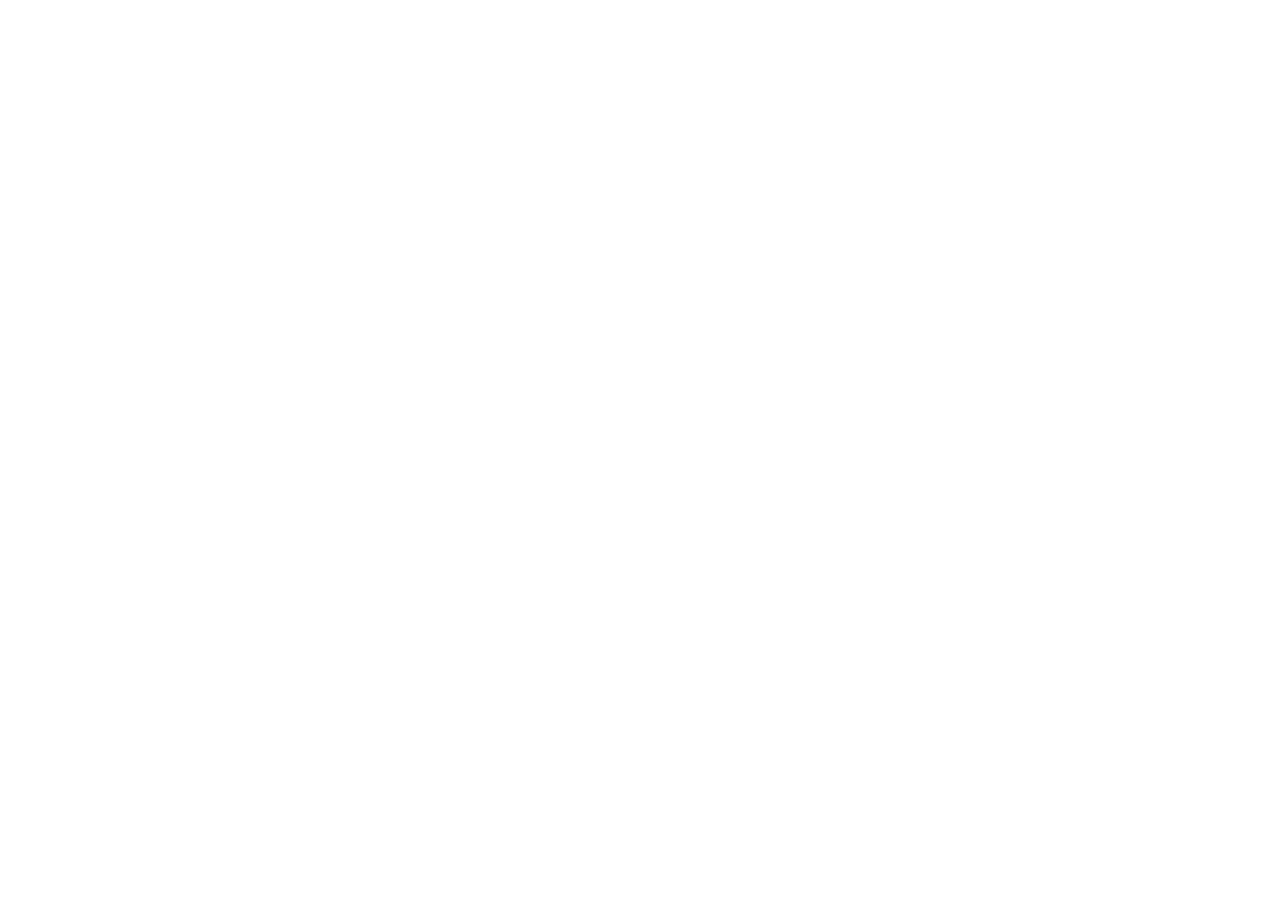
==== index.html @ 0854d447 "Initial commit" ====
<!DOCTYPE html>
<html>
  <head>
    <meta charset="utf-8">
    <title>SB Pok&eacute;dex</title>
    <link rel="stylesheet" href="styles/style.css">
  </head>
  <body>



    <script src="https://ajax.googleapis.com/ajax/libs/angularjs/1.4.5/angular.js"></script>
    <script src="https://ajax.googleapis.com/ajax/libs/angularjs/1.4.5/angular-route.js"></script>
    <script src="js/app.js"></script>
    <script src="js/controllers/mainCtrl.js"></script>
  </body>
</html>
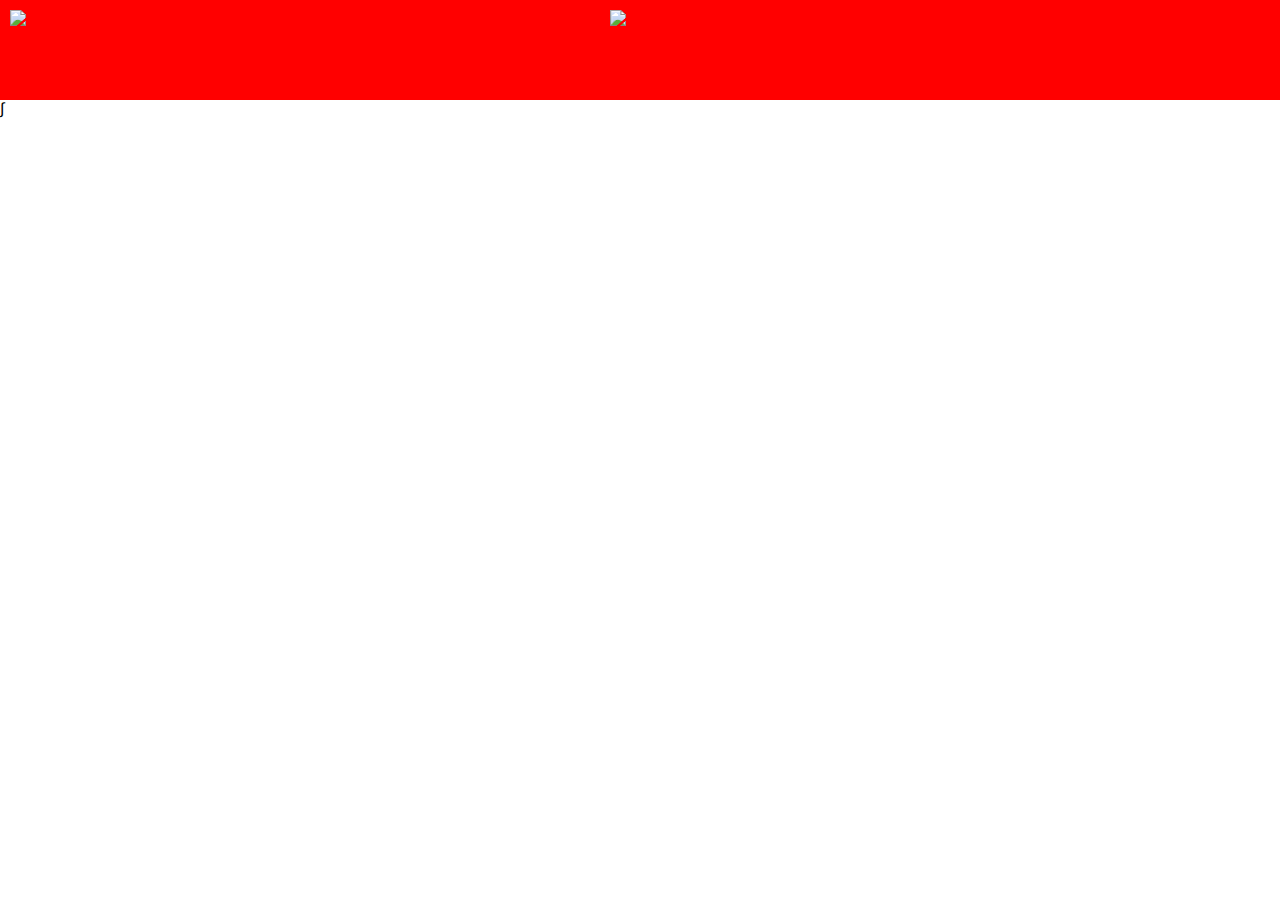
==== commit ed6e1ef8: "got it working for the most part. could use some tweaks." ====
--- a/index.html
+++ b/index.html
@@ -1,17 +1,50 @@
 <!DOCTYPE html>
-<html>
-  <head>
-    <meta charset="utf-8">
-    <title>SB Pok&eacute;dex</title>
-    <link rel="stylesheet" href="styles/style.css">
-  </head>
-  <body>
+<html ng-app="pokeApp">
 
+<head>
+  <meta charset="utf-8">
+  <title>SB Pok&eacute;dex</title>
+  <link rel="stylesheet" href="styles/normalize.css">
+  <link rel="stylesheet" href="styles/style.css">
+</head>
 
+<body ng-controller="mainCtrl">
 
-    <script src="https://ajax.googleapis.com/ajax/libs/angularjs/1.4.5/angular.js"></script>
-    <script src="https://ajax.googleapis.com/ajax/libs/angularjs/1.4.5/angular-route.js"></script>
-    <script src="js/app.js"></script>
-    <script src="js/controllers/mainCtrl.js"></script>
-  </body>
+  <div class="header">
+    <a href="#/">
+      <div class="logo logoText">
+        <img src="http://cdn.bulbagarden.net/upload/1/1b/Pokedex_logo.png" />
+      </div>
+    </a>
+    <div class="logo pokeball">
+      <img src="http://img03.deviantart.net/49cf/i/2011/068/a/c/pokeball_desktop_icon_by_beccerberry-d3b98cf.png" />
+    </div>
+  </div>
+
+  <div ng-view></div>
+
+  <div class="runningPokemon">
+    <div class="running" id="pikachu">
+      <img src="http://38.media.tumblr.com/fe61dc2b7ef08a538b906eced7fa5cb5/tumblr_mmpic5R7931rkbi87o1_500.gif" />
+    </div>
+  </div>
+
+  <script src="https://ajax.googleapis.com/ajax/libs/angularjs/1.4.5/angular.js"></script>
+  <script src="https://ajax.googleapis.com/ajax/libs/angularjs/1.4.5/angular-route.js"></script>
+  <script src="https://cdn.firebase.com/js/client/2.2.4/firebase.js"></script>
+  <script src="https://cdn.firebase.com/libs/angularfire/1.1.2/angularfire.min.js"></script>∫
+  <script src="//code.jquery.com/jquery-1.11.3.min.js"></script>
+  <script src="js/jQuery.js"></script>
+  <script src="js/app.js"></script>
+  <script src="js/controllers/mainCtrl.js"></script>
+  <script src="js/services/pokeService.js"></script>
+  <script src="js/services/pokeForumService.js"></script>
+  <script src="js/routes/home/homeCtrl.js"></script>
+  <script src="js/routes/pokedex/pokedexCtrl.js"></script>
+  <script src="js/routes/pokeforum/pokeforumCtrl.js"></script>
+  <script src="js/routes/forumThread/forumThreadCtrl.js"></script>
+  <script src="js/directives/pokemon/pokemonDir.js"></script>
+  <script src="js/directives/pokedex/pokedexDir.js"></script>
+</body>
+
 </html>
--- a/styles/style.css
+++ b/styles/style.css
@@ -0,0 +1,375 @@
+/*Index.html page*/
+
+.header {
+  width: 100%;
+  height: 100px;
+  background-color: red;
+}
+.logo {
+  height: 100%;
+  width: auto;
+  display: block;
+}
+.logo img {
+  height: 80%;
+  width: auto;
+  margin: 10px;
+}
+.logoText {
+  float: left;
+}
+.pokeball {
+  width: 80px;
+  margin: 0 auto;
+}
+body {
+  background-image: url('http://wallpaperswa.com/thumbnails/detail/20120330/pokemon%20fields%20ruby%201920x1200%20wallpaper_www.wallpaperhi.com_18.jpg');
+  background-position: center;
+  background-attachment: fixed;
+  background-size: cover;
+  overflow: hidden;
+}
+.welcomeMessage {
+  height: auto;
+  width: 400px;
+  margin: 0 auto;
+  text-align: center;
+  background-color: white;
+  border: 1px solid gray;
+  border-radius: 10px;
+  opacity: 0.5;
+  padding: 20px;
+  margin-top: 10%;
+}
+.welcomeMessage > h1 {
+  opacity: 1;
+}
+.welcomeMessage > p {
+  opacity: 1;
+}
+a {
+  text-decoration: none;
+}
+.button {
+  background-color: blue;
+  color: yellow;
+  height: 30px;
+  width: auto;
+  border-radius: 5px;
+  padding: 5px;
+}
+.runningPokemon {
+  width: 100%;
+}
+.runningPokemon img {
+  height: 100px;
+  position: absolute;
+  bottom: 0px;
+}
+.running {
+  position: absolute;
+}
+#pikachu {
+  bottom: 60px;
+  left: -150px;
+  z-index: 1
+}
+
+/*Pokedex Page*/
+
+.box {
+  min-height: 650px;
+  max-height: 1000px;
+  width: 250px;
+  margin: 50px;
+  margin-top: 20px;
+  display: inline-block;
+  opacity: 0.75;
+  position: relative;
+  overflow: hidden;
+  background-color: white;
+  border: 3px solid gray;
+  border-radius: 10px;
+  z-index: 2;
+  margin-right: 0px;
+}
+.box input {
+  display: block;
+  width: 100%;
+  background-color: lightgray;
+}
+.pokemonInfo {
+  width: calc(100% - 400px);
+}
+.noScroll {
+  position: absolute;
+  top: 30px;
+  bottom: 10px;
+  left: 0;
+  right: -15px;
+  overflow: auto;
+}
+.entries {
+  width: 90%;
+  height: 40px;
+  background-color: white;
+  border: 1px solid gray;
+  border-radius: 10px;
+  margin: 0 auto;
+  margin-bottom: 4px;
+  overflow: hidden;
+  text-align: center;
+  max-width: 200px;
+}
+.entrieName {
+  border-bottom: 1px solid black;
+  background-color: red;
+  text-align: center;
+  color: white;
+}
+#pokemonName {
+  width: 100%;
+  height: 75px;
+  font-size: 60px;
+  font-weight: bold;
+}
+
+/*Types*/
+
+.type {
+  color: #E5E5E5;
+  font-style: Arial;
+  height: 20px;
+  width: 60px;
+  text-align: center;
+  border-radius: 5px;
+  padding: 10px;
+  font-weight: bold;
+  font-variant-caps: all-small-caps;
+  font-size: 20px;
+}
+.fire {
+  background-color: #B53F00;
+}
+.water {
+  background-color: #0076B5;
+}
+.rock {
+  background-color: #905F3B;
+}
+.dark {
+  background-color: #423227;
+}
+.fighting {
+  background-color: #BD0007;
+}
+.normal {
+  background-color: #727255;
+}
+.ice {
+  background-color: #80ACC2;
+}
+.steel {
+  background-color: #656C71;
+}
+.flying {
+  background-color: #69558E;
+}
+.grass {
+  background-color: #339626;
+}
+.bug {
+  background-color: #9EB441;
+}
+.fairy {
+  background-color: #96023F;
+}
+.poison {
+  background-color: #9824A3;
+}
+.electric {
+  background-color: #B9B30F;
+}
+.dragon {
+  background-color: #4540B2;
+}
+.ground {
+  background-color: #8C7535;
+}
+.psychic {
+  background-color: #A9244A;
+}
+.ghost {
+  background-color: #6252AC;
+}
+
+/*pokemonDir*/
+
+.pokemonDescription {
+  height: auto;
+  font-size: 25px;
+  padding: 20px;
+}
+.pokemonDescription img {
+  height: 200px;
+  width: 200px;
+  background-image: url('http://img03.deviantart.net/49cf/i/2011/068/a/c/pokeball_desktop_icon_by_beccerberry-d3b98cf.png');
+  background-size: contain;
+  margin-left: calc(50% - 100px);
+  margin-bottom: 20px;
+}
+.pokemonDescription p {
+  padding: 20px;
+  margin-top: 80px;
+}
+.disc {
+  width: calc(100% - 40px);
+  height: auto;
+  border: 1px solid gray;
+  margin-left: 20px;
+  border-radius: 10px;
+}
+.info {
+  height: auto;
+  width: auto;
+  margin: 10px;
+}
+.twoColumn {
+  display: inline-block;
+  width: 300px;
+  margin-left: calc(33% - 150px);
+  vertical-align: top;
+  margin-top: 20px;
+}
+.threeColumn {
+  display: inline-block;
+  width: 200px;
+  margin-left: calc(20% - 100px);
+  vertical-align: top;
+  margin-top: 20px;
+}
+.nsp {
+  top: 0;
+  left: 0;
+  bottom: 0;
+}
+.description {
+  margin: 20px;
+}
+.pokemonDescription h3 {
+  margin-left: 20px;
+  margin-bottom: 0px;
+  margin-top: 20px;
+}
+.moves {
+  list-style: none;
+  border: 1px solid gray;
+  border-radius: 10px;
+  display: inline-block;
+  margin: 20px;
+  width: 275px;
+}
+
+/*PokeForum CSS*/
+
+button {
+  display: block;
+  margin: 0 auto;
+  margin-bottom: 20px;
+  background-color: blue;
+  color: yellow;
+  height: 30px;
+  width: auto;
+  border-radius: 5px;
+  padding: 5px;
+}
+.pokeforum {
+  width: 90%;
+  height: auto;
+  max-height: 650px;
+  background-color: white;
+  border: 3px solid gray;
+  opacity: 0.75;
+  z-index: 2;
+  border-radius: 10px;
+  margin: 0 auto;
+  margin-top: 30px;
+  overflow: auto;
+}
+.forumTitle {
+  border-bottom: 1px solid black;
+  background-color: red;
+  text-align: center;
+  color: white;
+  padding-top: 5px;
+}
+.formBox {
+  height: auto;
+  width: 90%;
+  border: 1px solid gray;
+  border-radius: 10px;
+  margin: 0 auto;
+  margin-top: 20px;
+  margin-bottom: 20px;
+}
+.formBox h3 {
+  width: auto;
+  margin: 20px;
+}
+.formBox input {
+  width: 40%;
+  display: block;
+  margin: 20px;
+  margin-top: 0px;
+}
+.loginFormBox {
+  width: 49%;
+  display: inline-block;
+  vertical-align: top;
+}
+.loginFormBox input {
+  width: 40%;
+  display: block;
+  margin: 0 auto;
+  margin-bottom: 20px;
+}
+.threadBox {
+  text-align: center;
+  border-bottom: 1px solid gray;
+  padding: 20px;
+  padding-top: 0px;
+}
+.threadBox a {
+  text-decoration: none;
+  color: black;
+}
+.newThreadForm input {
+  margin: 0 auto;
+  margin-bottom: 20px;
+}
+.comments li {
+  padding: 10px;
+  border-bottom: 1px solid gray;
+  list-style: none;
+  width: 95%;
+  margin: 0 auto;
+  margin-left: -10px;
+}
+.commentsForm {
+  border-top: 1px solid gray;
+}
+.commentsForm input {
+  display: block;
+  margin: 0 auto;
+  margin-top: 10px;
+  margin-bottom: 10px;
+  width: 90%;
+}
+.forumTitle a {
+  text-decoration: none;
+  color: white;
+  float: left;
+  font-weight: bold;
+  margin: 20px;
+  margin-top: 30px;
+}
